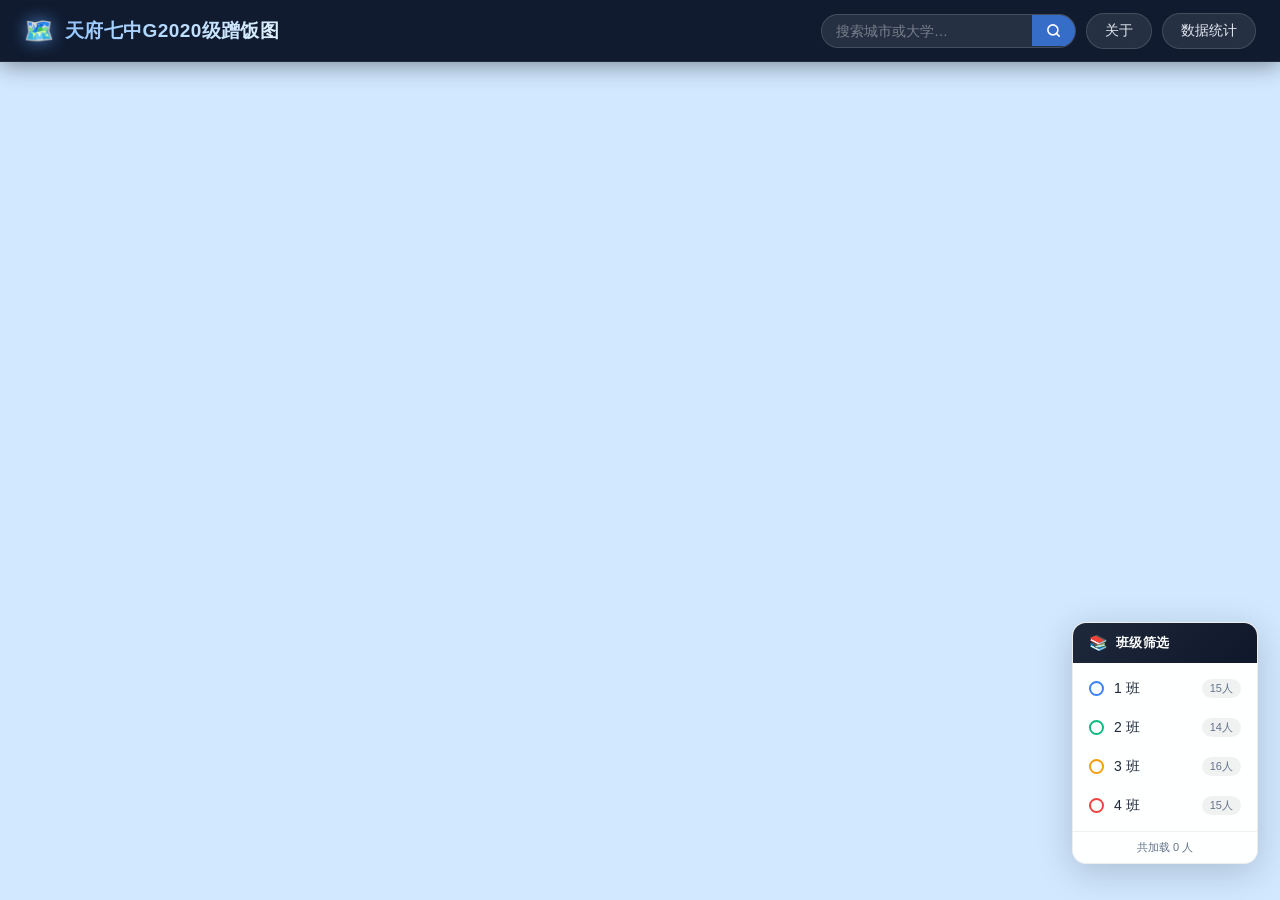
==== canary/index.html @ 5ac45e3c "chore(canary): address review feedback for tianditu migration Agent-Logs-Url: https://github.com/Hab" ====
<!DOCTYPE html>
<html lang="zh-CN">
<head>
  <meta charset="UTF-8">
  <meta name="viewport" content="width=device-width, initial-scale=1.0">
  <title>天府七中G2020级蹭饭图</title>
  <link rel="stylesheet" href="css/style.css">
</head>
<body>

  <!-- ══════════════════════════════════════
       顶部导航栏
       ══════════════════════════════════════ -->
  <header class="header">
    <div class="header-brand">
      <span class="brand-icon">🗺️</span>
      <h1 class="brand-title">天府七中G2020级蹭饭图</h1>
    </div>

    <div class="header-actions">
      <!-- 搜索框 -->
      <div class="search-wrap">
        <input type="text" id="searchInput" class="search-input" placeholder="搜索城市或大学…" autocomplete="off">
        <button id="searchBtn" class="search-btn" title="搜索">
          <svg width="15" height="15" viewBox="0 0 24 24" fill="none"
               stroke="currentColor" stroke-width="2.5" stroke-linecap="round" stroke-linejoin="round">
            <circle cx="11" cy="11" r="8"></circle>
            <line x1="21" y1="21" x2="16.65" y2="16.65"></line>
          </svg>
        </button>
      </div>

      <!-- 关于按钮 -->
      <button class="action-btn" id="aboutBtn">关于</button>
      <!-- 数据统计按钮 -->
      <button class="action-btn" id="statsBtn">数据统计</button>
    </div>
  </header>

  <!-- ══════════════════════════════════════
       地图容器
       ══════════════════════════════════════ -->
  <div id="map-container"></div>

  <!-- ══════════════════════════════════════
       右下角班级筛选面板
       ══════════════════════════════════════ -->
  <div class="class-panel" id="classPanel">
    <div class="panel-header">
      <span class="panel-icon">📚</span>
      <span class="panel-title">班级筛选</span>
    </div>
    <div class="panel-body">
      <label class="class-item c1">
        <input type="checkbox" id="class1">
        <span class="class-dot"></span>
        <span class="class-name">1 班</span>
        <span class="class-count" id="count1">0人</span>
      </label>
      <label class="class-item c2">
        <input type="checkbox" id="class2">
        <span class="class-dot"></span>
        <span class="class-name">2 班</span>
        <span class="class-count" id="count2">0人</span>
      </label>
      <label class="class-item c3">
        <input type="checkbox" id="class3">
        <span class="class-dot"></span>
        <span class="class-name">3 班</span>
        <span class="class-count" id="count3">0人</span>
      </label>
      <label class="class-item c4">
        <input type="checkbox" id="class4">
        <span class="class-dot"></span>
        <span class="class-name">4 班</span>
        <span class="class-count" id="count4">0人</span>
      </label>
    </div>
    <div class="panel-footer">
      <span id="totalCount">共加载 0 人</span>
    </div>
  </div>

  <!-- ══════════════════════════════════════
       加载遮罩（地理编码进行时显示）
       ══════════════════════════════════════ -->
  <div class="loading-overlay" id="loadingOverlay">
    <div class="loading-box">
      <div class="spinner"></div>
      <div class="loading-text">正在定位大学位置，请稍候…</div>
    </div>
  </div>

  <!-- ══════════════════════════════════════
       关于 模态框
       ══════════════════════════════════════ -->
  <div class="modal" id="aboutModal" role="dialog" aria-modal="true" aria-labelledby="aboutTitle">
    <div class="modal-card">
      <div class="modal-head">
        <h2 class="modal-title" id="aboutTitle">关于本站</h2>
        <button class="modal-close" data-modal="aboutModal" aria-label="关闭">✕</button>
      </div>
      <div class="modal-body">
        <div class="about-section">
          <h3>🏫 项目简介</h3>
          <p>天府七中G2020级蹭饭图是一个展示2020届高中毕业生就读大学地理分布的可视化工具。通过天地图，直观呈现同学们散落在全国各地的求学轨迹。</p>
        </div>
        <div class="about-section">
          <h3>📖 使用说明</h3>
          <ul>
            <li>勾选右下角班级复选框，即可在地图上显示该班同学的就读大学标记。</li>
            <li>点击地图上的彩色标记，可查看该大学就读的同学信息。</li>
            <li>鼠标悬停标记，可预览大学名称与人数。</li>
            <li>使用顶部搜索框可快速定位到特定城市或大学。</li>
            <li>可同时勾选多个班级进行对比查看。</li>
          </ul>
        </div>
        <div class="about-section">
          <h3>⚙️ 配置说明</h3>
          <p>本站使用天地图 JavaScript API v4.0。若地图无法正常加载，请在
            <code>index.html</code> 末尾将 <code>YOUR_API_KEY</code> 替换为您的天地图开发密钥（TK）。</p>
          <p>申请地址：<a href="https://lbs.tianditu.gov.cn/" target="_blank" rel="noopener">lbs.tianditu.gov.cn</a></p>
        </div>
        <div class="about-section">
          <h3>🛠️ 数据维护</h3>
          <p>班级数据分别存储在 <code>data/class1.js</code> ~ <code>data/class4.js</code> 中，每个文件包含
            <code>{ name, university, city }</code> 格式的同学信息，可直接编辑添加。</p>
        </div>
      </div>
    </div>
  </div>

  <!-- ══════════════════════════════════════
       数据统计 模态框
       ══════════════════════════════════════ -->
  <div class="modal" id="statsModal" role="dialog" aria-modal="true" aria-labelledby="statsTitle">
    <div class="modal-card wide">
      <div class="modal-head">
        <h2 class="modal-title" id="statsTitle">📊 数据统计</h2>
        <button class="modal-close" data-modal="statsModal" aria-label="关闭">✕</button>
      </div>
      <div class="modal-body" id="statsContent">
        <!-- 由 JS 动态填充 -->
      </div>
    </div>
  </div>

  <!-- ══════════════════════════════════════
       Toast 提示
       ══════════════════════════════════════ -->
  <div class="toast" id="toast"></div>

  <!-- ══════════════════════════════════════
       班级数据文件（各班独立 JS）
       ══════════════════════════════════════ -->
  <script src="data/class1.js"></script>
  <script src="data/class2.js"></script>
  <script src="data/class3.js"></script>
  <script src="data/class4.js"></script>

  <!-- 主逻辑（须在地图 API 之前加载，以便定义 onTMapCallback） -->
  <script src="js/main.js"></script>

  <!--
    天地图 JavaScript API v4.0
    ★ 请将下方 YOUR_API_KEY 替换为您在天地图开放平台申请的 TK ★
    申请地址：https://lbs.tianditu.gov.cn/
  -->
  <script src="https://api.tianditu.gov.cn/api?v=4.0&tk=YOUR_API_KEY"></script>
  <script>
    if (typeof window.onTMapCallback === 'function' && typeof window.T !== 'undefined') {
      window.onTMapCallback();
    }
  </script>

</body>
</html>
---- canary/css/style.css ----
/* ════════════════════════════════════════════════════════════
   天府七中G2020级蹭饭图  —  全局样式
   ════════════════════════════════════════════════════════════ */

/* ── CSS 变量 ────────────────────────────────────────────── */
:root {
  --hdr-h: 62px;
  --hdr-bg: rgba(10, 20, 42, 0.97);
  --panel-bg: rgba(255, 255, 255, 0.97);
  --panel-shadow: 0 8px 36px rgba(0, 0, 0, 0.18);
  --radius: 14px;
  --c1: #3b82f6;
  --c2: #10b981;
  --c3: #f59e0b;
  --c4: #ef4444;
  --text: #1e293b;
  --muted: #64748b;
  --ease: 0.2s cubic-bezier(0.4, 0, 0.2, 1);
}

/* ── Reset ───────────────────────────────────────────────── */
*, *::before, *::after { box-sizing: border-box; margin: 0; padding: 0; }

body {
  font-family: -apple-system, BlinkMacSystemFont, 'Segoe UI', 'PingFang SC',
               'Hiragino Sans GB', 'Microsoft YaHei', 'Noto Sans SC', sans-serif;
  overflow: hidden;
  width: 100vw;
  height: 100vh;
  background: #d1e8ff;
}

/* ══════════════════════════════════════════════════════════
   顶部导航栏
   ══════════════════════════════════════════════════════════ */
.header {
  position: fixed;
  inset: 0 0 auto 0;
  height: var(--hdr-h);
  background: var(--hdr-bg);
  backdrop-filter: blur(20px);
  -webkit-backdrop-filter: blur(20px);
  display: flex;
  align-items: center;
  justify-content: space-between;
  padding: 0 24px;
  z-index: 1000;
  box-shadow: 0 2px 24px rgba(0, 0, 0, 0.45);
  border-bottom: 1px solid rgba(255, 255, 255, 0.07);
}

/* 左侧品牌区 */
.header-brand {
  display: flex;
  align-items: center;
  gap: 11px;
  user-select: none;
  flex-shrink: 0;
}
.brand-icon { font-size: 24px; filter: drop-shadow(0 0 8px rgba(96, 165, 250, 0.7)); }
.brand-title {
  font-size: 19px;
  font-weight: 700;
  letter-spacing: 0.4px;
  background: linear-gradient(120deg, #93c5fd 0%, #e0f2fe 100%);
  -webkit-background-clip: text;
  -webkit-text-fill-color: transparent;
  background-clip: text;
  white-space: nowrap;
}

/* 右侧操作区 */
.header-actions { display: flex; align-items: center; gap: 10px; }

.search-wrap {
  display: flex;
  align-items: center;
  background: rgba(255, 255, 255, 0.09);
  border: 1px solid rgba(255, 255, 255, 0.14);
  border-radius: 22px;
  overflow: hidden;
  transition: var(--ease);
}
.search-wrap:focus-within {
  background: rgba(255, 255, 255, 0.14);
  border-color: rgba(147, 197, 253, 0.55);
  box-shadow: 0 0 0 3px rgba(59, 130, 246, 0.22);
}
.search-input {
  background: transparent;
  border: none;
  outline: none;
  color: #f1f5f9;
  padding: 8px 14px;
  font-size: 14px;
  width: 210px;
  font-family: inherit;
}
.search-input::placeholder { color: rgba(255, 255, 255, 0.38); }
.search-btn {
  background: rgba(59, 130, 246, 0.75);
  border: none;
  padding: 8px 14px;
  cursor: pointer;
  color: white;
  display: flex;
  align-items: center;
  justify-content: center;
  transition: var(--ease);
}
.search-btn:hover { background: #3b82f6; }

.action-btn {
  background: rgba(255, 255, 255, 0.09);
  border: 1px solid rgba(255, 255, 255, 0.14);
  color: #e2e8f0;
  padding: 8px 18px;
  border-radius: 22px;
  cursor: pointer;
  font-size: 14px;
  font-family: inherit;
  font-weight: 500;
  transition: var(--ease);
  white-space: nowrap;
}
.action-btn:hover {
  background: rgba(255, 255, 255, 0.18);
  border-color: rgba(255, 255, 255, 0.28);
  color: #fff;
}

/* ══════════════════════════════════════════════════════════
   地图容器
   ══════════════════════════════════════════════════════════ */
#map-container {
  position: absolute;
  top: var(--hdr-h);
  left: 0;
  right: 0;
  bottom: 0;
}

/* ══════════════════════════════════════════════════════════
   右下角班级筛选面板
   ══════════════════════════════════════════════════════════ */
.class-panel {
  position: fixed;
  right: 22px;
  bottom: 36px;
  background: var(--panel-bg);
  border-radius: var(--radius);
  box-shadow: var(--panel-shadow);
  min-width: 186px;
  z-index: 900;
  border: 1px solid rgba(0, 0, 0, 0.07);
  overflow: hidden;
  backdrop-filter: blur(18px);
  -webkit-backdrop-filter: blur(18px);
}

.panel-header {
  background: linear-gradient(135deg, #1e293b 0%, #0f172a 100%);
  color: white;
  padding: 11px 16px;
  display: flex;
  align-items: center;
  gap: 8px;
}
.panel-icon { font-size: 15px; }
.panel-title { font-size: 13px; font-weight: 600; letter-spacing: 0.4px; }

.panel-body { padding: 6px 0; }

.class-item {
  display: flex;
  align-items: center;
  gap: 10px;
  padding: 10px 16px;
  cursor: pointer;
  transition: background var(--ease);
  user-select: none;
}
.class-item:hover { background: rgba(0, 0, 0, 0.04); }
.class-item input[type="checkbox"] { display: none; }

/* 自定义圆形复选框 */
.class-dot {
  width: 15px;
  height: 15px;
  border-radius: 50%;
  border: 2.5px solid;
  flex-shrink: 0;
  transition: var(--ease);
  position: relative;
  display: flex;
  align-items: center;
  justify-content: center;
}
.class-dot::after {
  content: '';
  width: 6px;
  height: 6px;
  border-radius: 50%;
  background: white;
  opacity: 0;
  transition: var(--ease);
}
.class-item input:checked ~ .class-dot::after { opacity: 1; }

.class-item.c1 .class-dot { border-color: var(--c1); }
.class-item.c2 .class-dot { border-color: var(--c2); }
.class-item.c3 .class-dot { border-color: var(--c3); }
.class-item.c4 .class-dot { border-color: var(--c4); }

.class-item.c1 input:checked ~ .class-dot { background: var(--c1); }
.class-item.c2 input:checked ~ .class-dot { background: var(--c2); }
.class-item.c3 input:checked ~ .class-dot { background: var(--c3); }
.class-item.c4 input:checked ~ .class-dot { background: var(--c4); }

.class-name { font-size: 14px; color: var(--text); font-weight: 500; flex: 1; }
.class-count {
  font-size: 11px;
  color: var(--muted);
  background: rgba(0, 0, 0, 0.055);
  padding: 2px 8px;
  border-radius: 10px;
}

.panel-footer {
  border-top: 1px solid rgba(0, 0, 0, 0.06);
  padding: 8px 16px;
  font-size: 11px;
  color: var(--muted);
  text-align: center;
}

/* ══════════════════════════════════════════════════════════
   加载遮罩
   ══════════════════════════════════════════════════════════ */
.loading-overlay {
  display: none;
  position: fixed;
  inset: 0;
  background: rgba(0, 0, 0, 0.32);
  backdrop-filter: blur(5px);
  z-index: 2000;
  align-items: center;
  justify-content: center;
}
.loading-box {
  background: white;
  border-radius: 18px;
  padding: 32px 52px;
  display: flex;
  flex-direction: column;
  align-items: center;
  gap: 18px;
  box-shadow: 0 24px 64px rgba(0, 0, 0, 0.28);
}
.spinner {
  width: 40px;
  height: 40px;
  border: 3px solid #e2e8f0;
  border-top-color: var(--c1);
  border-radius: 50%;
  animation: spin 0.7s linear infinite;
}
@keyframes spin { to { transform: rotate(360deg); } }
.loading-text { font-size: 14px; color: #475569; font-weight: 500; }

/* ══════════════════════════════════════════════════════════
   模态框（通用）
   ══════════════════════════════════════════════════════════ */
.modal {
  display: none;
  position: fixed;
  inset: 0;
  background: rgba(0, 0, 0, 0.48);
  backdrop-filter: blur(8px);
  z-index: 3000;
  align-items: center;
  justify-content: center;
  padding: 20px;
}
.modal.show { display: flex; }

.modal-card {
  background: white;
  border-radius: 20px;
  box-shadow: 0 28px 80px rgba(0, 0, 0, 0.3);
  max-width: 560px;
  width: 100%;
  max-height: 82vh;
  display: flex;
  flex-direction: column;
  overflow: hidden;
  animation: pop-in 0.24s cubic-bezier(0.34, 1.2, 0.64, 1);
}
.modal-card.wide { max-width: 700px; }

@keyframes pop-in {
  from { opacity: 0; transform: scale(0.92) translateY(12px); }
  to   { opacity: 1; transform: scale(1)    translateY(0); }
}

.modal-head {
  display: flex;
  align-items: center;
  justify-content: space-between;
  padding: 18px 24px;
  border-bottom: 1px solid #f1f5f9;
  background: linear-gradient(135deg, #f8fafc, #f1f5f9);
  flex-shrink: 0;
}
.modal-title { font-size: 17px; font-weight: 700; color: var(--text); }
.modal-close {
  background: #f1f5f9;
  border: none;
  width: 30px;
  height: 30px;
  border-radius: 50%;
  cursor: pointer;
  font-size: 14px;
  color: var(--muted);
  display: flex;
  align-items: center;
  justify-content: center;
  transition: var(--ease);
}
.modal-close:hover { background: #e2e8f0; color: var(--text); }

.modal-body {
  padding: 24px;
  overflow-y: auto;
  flex: 1;
  /* 美化滚动条（现代浏览器） */
  scrollbar-width: thin;
  scrollbar-color: #cbd5e1 transparent;
}
.modal-body::-webkit-scrollbar { width: 5px; }
.modal-body::-webkit-scrollbar-track { background: transparent; }
.modal-body::-webkit-scrollbar-thumb { background: #cbd5e1; border-radius: 3px; }

/* ── 关于 modal 内容 ── */
.about-section { margin-bottom: 22px; }
.about-section:last-child { margin-bottom: 0; }
.about-section h3 { font-size: 14px; font-weight: 700; color: var(--text); margin-bottom: 8px; }
.about-section p,
.about-section li { font-size: 13.5px; color: #475569; line-height: 1.75; }
.about-section ul { padding-left: 18px; }
.about-section li { margin-bottom: 3px; }
.about-section code {
  background: #f1f5f9; padding: 1px 6px; border-radius: 4px;
  font-size: 12px; font-family: 'JetBrains Mono','Fira Code',monospace; color: var(--c1);
}
.about-section a { color: var(--c1); text-decoration: none; }
.about-section a:hover { text-decoration: underline; }

/* ── 数据统计 modal 内容 ── */
.stats-summary {
  text-align: center;
  margin-bottom: 26px;
}
.stats-total { font-size: 14px; color: var(--muted); margin-bottom: 14px; }
.stats-num { font-size: 38px; font-weight: 800; color: var(--text); }
.stats-badges { display: flex; gap: 10px; justify-content: center; flex-wrap: wrap; }
.stats-badge {
  display: flex; align-items: center; gap: 6px;
  padding: 7px 14px; border-radius: 10px; border: 2px solid;
  font-size: 13px;
}
.badge-dot { width: 8px; height: 8px; border-radius: 50%; flex-shrink: 0; }

.stats-section { margin-bottom: 22px; }
.stats-section:last-child { margin-bottom: 0; }
.stats-section-title { font-size: 13px; font-weight: 700; color: var(--text); margin-bottom: 12px; }

.bar-list { display: flex; flex-direction: column; gap: 8px; }
.bar-row { display: flex; align-items: center; gap: 10px; }
.bar-label { width: 88px; font-size: 12px; color: var(--muted); text-align: right; flex-shrink: 0; overflow: hidden; text-overflow: ellipsis; white-space: nowrap; }
.bar-track { flex: 1; height: 8px; background: #f1f5f9; border-radius: 4px; overflow: hidden; }
.bar-fill { height: 100%; border-radius: 4px; transition: width 0.7s cubic-bezier(0.4,0,0.2,1); }
.bar-count { width: 38px; font-size: 12px; color: #94a3b8; flex-shrink: 0; }

/* ══════════════════════════════════════════════════════════
   Toast 提示
   ══════════════════════════════════════════════════════════ */
.toast {
  position: fixed;
  bottom: 32px;
  left: 50%;
  transform: translateX(-50%) translateY(20px);
  background: rgba(15, 23, 42, 0.9);
  color: #f1f5f9;
  padding: 10px 22px;
  border-radius: 24px;
  font-size: 13.5px;
  z-index: 9999;
  opacity: 0;
  pointer-events: none;
  transition: opacity 0.25s, transform 0.25s;
  white-space: nowrap;
}
.toast.show {
  opacity: 1;
  transform: translateX(-50%) translateY(0);
}

/* ══════════════════════════════════════════════════════════
   地图控件位置微调
   ══════════════════════════════════════════════════════════ */
/* 天地图缩放控件稍微上移，避免被 class-panel 遮住 */
.tdt-control-zoom {
  margin-bottom: 8px !important;
}
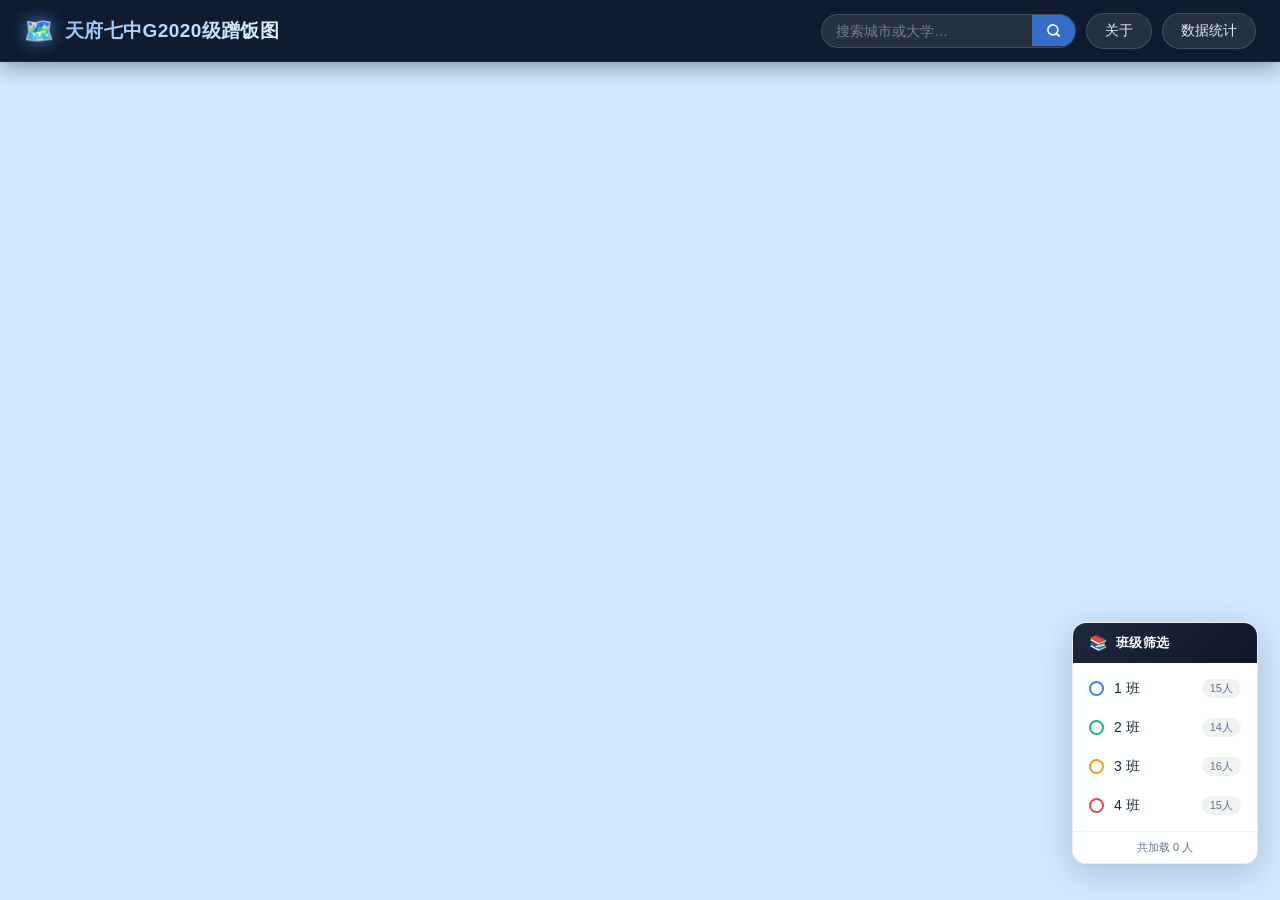
==== commit e16052a7: "refactor(canary): harden tianditu bootstrap and parsing logic Agent-Logs-Url: https://github.com/Hab" ====
--- a/canary/index.html
+++ b/canary/index.html
@@ -168,9 +168,16 @@
   -->
   <script src="https://api.tianditu.gov.cn/api?v=4.0&tk=YOUR_API_KEY"></script>
   <script>
-    if (typeof window.onTMapCallback === 'function' && typeof window.T !== 'undefined') {
-      window.onTMapCallback();
-    }
+    (function bootstrapTMap(maxRetry) {
+      if (typeof window.onTMapCallback !== 'function') return;
+      if (typeof window.T !== 'undefined') {
+        window.onTMapCallback();
+        return;
+      }
+      if (maxRetry > 0) {
+        setTimeout(function () { bootstrapTMap(maxRetry - 1); }, 100);
+      }
+    })(30);
   </script>
 
 </body>
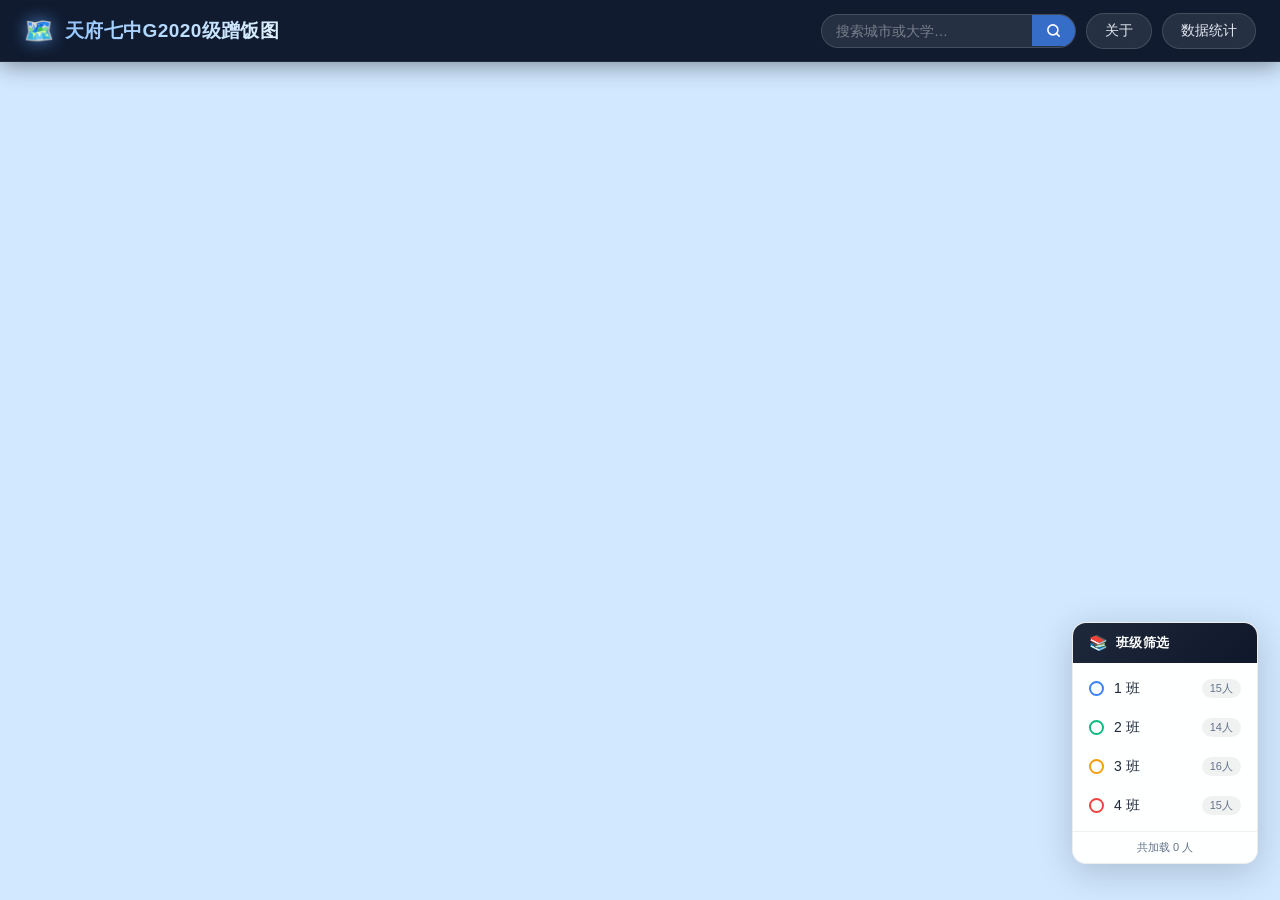
==== commit e6a3851a: "docs(canary): clarify tianditu key requirement and tidy geocode parsing Agent-Logs-Url: https://gith" ====
--- a/canary/index.html
+++ b/canary/index.html
@@ -163,7 +163,7 @@
 
   <!--
     天地图 JavaScript API v4.0
-    ★ 请将下方 YOUR_API_KEY 替换为您在天地图开放平台申请的 TK ★
+    ★ 必须将下方 YOUR_API_KEY 替换为您在天地图开放平台申请的 TK，否则地图不会加载 ★
     申请地址：https://lbs.tianditu.gov.cn/
   -->
   <script src="https://api.tianditu.gov.cn/api?v=4.0&tk=YOUR_API_KEY"></script>
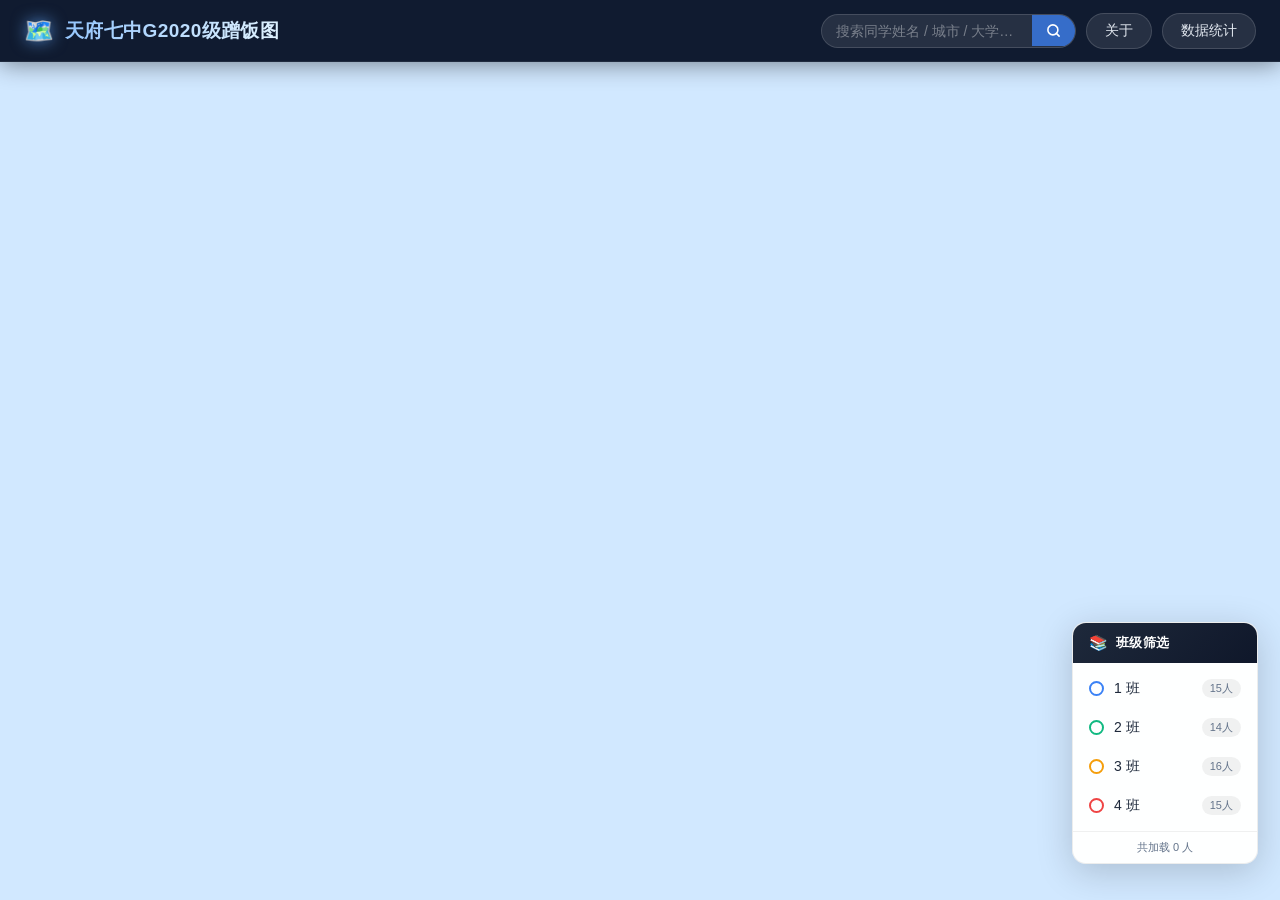
==== commit c1a1aa1c: "feat(canary): add student names on markers and support name search Agent-Logs-Url: https://github.co" ====
--- a/canary/index.html
+++ b/canary/index.html
@@ -20,7 +20,7 @@
     <div class="header-actions">
       <!-- 搜索框 -->
       <div class="search-wrap">
-        <input type="text" id="searchInput" class="search-input" placeholder="搜索城市或大学…" autocomplete="off">
+        <input type="text" id="searchInput" class="search-input" placeholder="搜索同学姓名 / 城市 / 大学…" autocomplete="off">
         <button id="searchBtn" class="search-btn" title="搜索">
           <svg width="15" height="15" viewBox="0 0 24 24" fill="none"
                stroke="currentColor" stroke-width="2.5" stroke-linecap="round" stroke-linejoin="round">
@@ -111,7 +111,7 @@
             <li>勾选右下角班级复选框，即可在地图上显示该班同学的就读大学标记。</li>
             <li>点击地图上的彩色标记，可查看该大学就读的同学信息。</li>
             <li>鼠标悬停标记，可预览大学名称与人数。</li>
-            <li>使用顶部搜索框可快速定位到特定城市或大学。</li>
+            <li>使用顶部搜索框可快速检索同学姓名，并定位到其所在大学（也支持城市或大学搜索）。</li>
             <li>可同时勾选多个班级进行对比查看。</li>
           </ul>
         </div>
@@ -166,10 +166,15 @@
     ★ 必须将下方 YOUR_API_KEY 替换为您在天地图开放平台申请的 TK，否则地图不会加载 ★
     申请地址：https://lbs.tianditu.gov.cn/
   -->
-  <script src="https://api.tianditu.gov.cn/api?v=4.0&tk=YOUR_API_KEY"></script>
+  <script src="https://api.tianditu.gov.cn/api?v=4.0&tk=7403bbf65cbf354d6a9e3574134f9789"></script>
   <script>
     (function bootstrapTMap(maxRetry) {
       if (typeof window.onTMapCallback !== 'function') return;
+      var usingPlaceholderKey = !!document.querySelector('script[src*="tk=YOUR_API_KEY"]');
+      if (usingPlaceholderKey) {
+        console.error('请先在 index.html 中将 YOUR_API_KEY 替换为有效的天地图 TK。');
+        return;
+      }
       if (typeof window.T !== 'undefined') {
         window.onTMapCallback();
         return;
